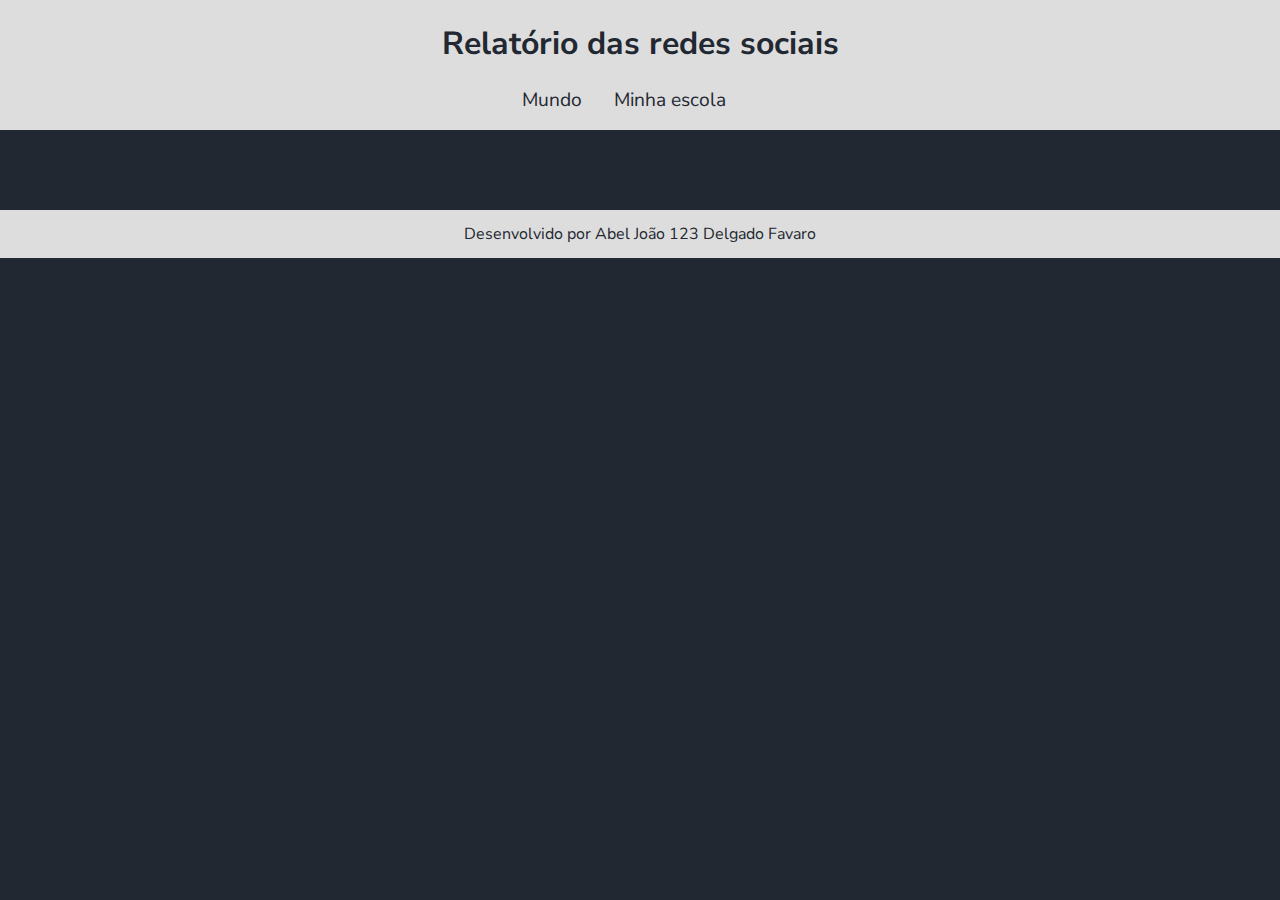
==== index.html @ dcd821bb "123" ====
<!DOCTYPE html>
<html lang="pt-br">
<head>
    <meta charset="UTF-8">
    <meta name="viewport" content="width=device-width, initial-scale=1.0">
    <title>Redes Sociais</title>
    <link rel="stylesheet" href="style.css">
    <script src="https://cdn.plot.ly/plotly-2.27.0.min.js" charset="utf-8"></script>
</head>
<body>
    <header>
        <h1>Relatório das redes sociais</h1>
        <nav>
            <a href="index.html">Mundo</a>
            <a href="#">Minha escola</a>
        </nav>
    </header>
    <main class="graficos-section">
        <section id="graficos-container" class="graficos-container">
            <!-- crie os gráficos/texto aqui -->
        </section>
    </main>
    <footer>
        <p>Desenvolvido por Abel João 123 Delgado Favaro </p>
    </footer>
    <script type="module" src="graficos/common.js"></script>
    <script type="module" src="graficos/informacoesGlobais.js"></script>
    <script type="module" src="graficos/quantidadeUsuarios.js"></script>
</body>
</html>
---- style.css ----
@import url('https://fonts.googleapis.com/css2?family=Nunito+Sans:ital,opsz,wght@0,6..12,200..1000;1,6..12,200..1000&display=swap');

:root {
    --bg-color: #222831;
    --primary-color: #DDDDDD;
    --secondary-color: #49caeb;
    --font: "Nunito Sans", sans-serif;
}

body {
    background-color: var(--bg-color);
    color: var(--primary-color);
    font-family: var(--font);
    height: 100vh;
    margin: 0;
}

header {
    background-color: var(--primary-color);
    text-align: center;
    padding: 1px;
}

h1 {
    font-size: 2rem;
    color: var(--bg-color);
    font-weight: 700;
}

nav {
    display: flex;
    justify-content: center;
    font-weight: 400;
}

nav a {
    text-decoration: none;
    color: var(--bg-color);
    margin: 0 2rem 1rem 0rem;
    font-size: 1.2rem;
}

nav a:hover {
    text-decoration: underline;
    transform: scale(0.90);
    transition: transform 0.1s;
}

.graficos-container {
    margin: 5rem;
}

.grafico {
    margin-top: 3rem;
}

.graficos-container__texto {
    font-size: 1.3rem;
    text-align: center;
    padding: 2rem;
    border: var(--secondary-color) solid 2px;
}

span {
    font-weight: bold;
    color: var(--secondary-color);
}

footer {
    display: flex;
    align-items: center;
    justify-content: center;
    background-color: var(--primary-color);
    color: var(--bg-color);
    width: 100%;
    height: 3rem;
    margin-top: 2rem;
}
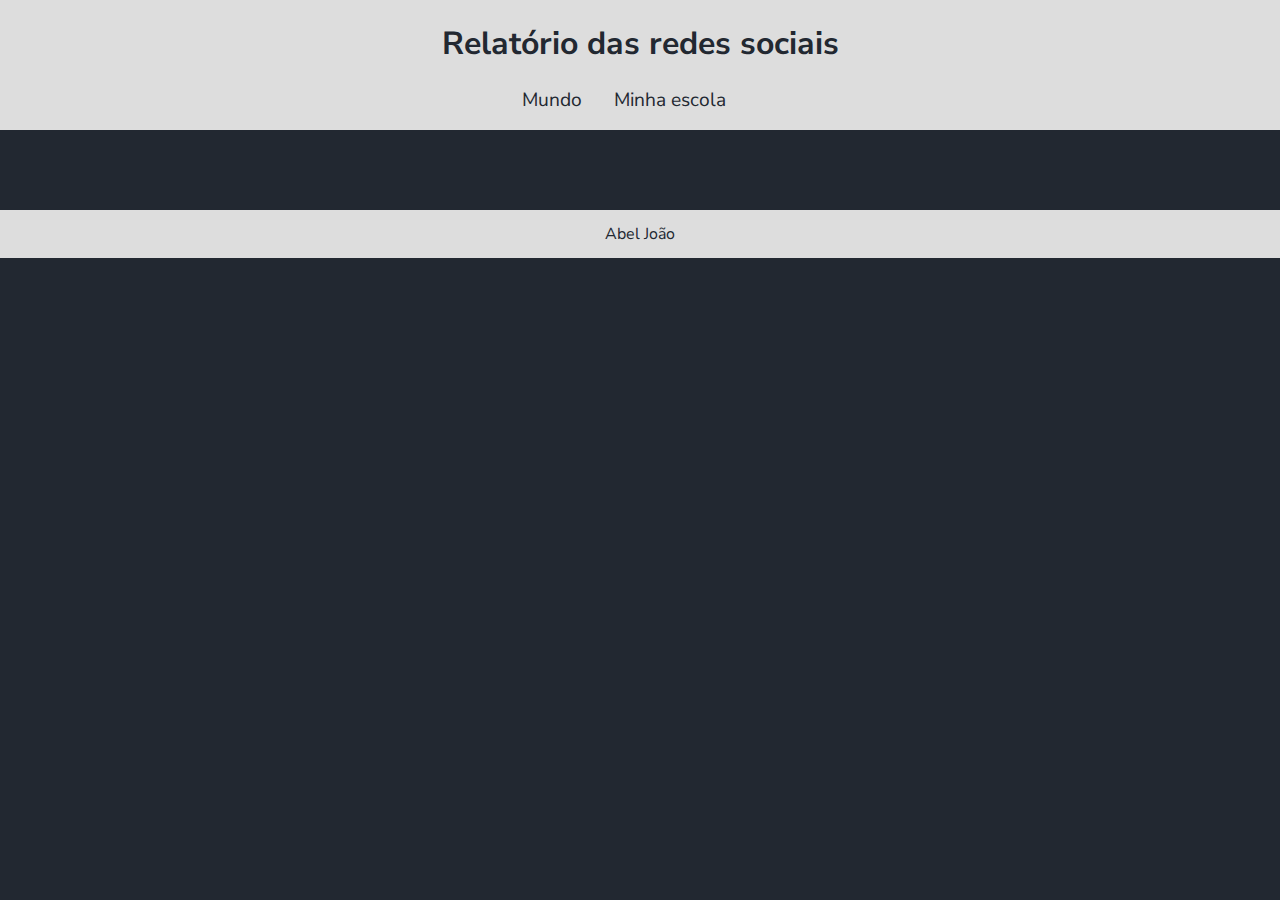
==== commit 7e97b7c4: "aa" ====
--- a/index.html
+++ b/index.html
@@ -21,10 +21,12 @@
         </section>
     </main>
     <footer>
-        <p>Desenvolvido por Abel João 123 Delgado Favaro </p>
+        <p>Abel João</p>
     </footer>
     <script type="module" src="graficos/common.js"></script>
     <script type="module" src="graficos/informacoesGlobais.js"></script>
     <script type="module" src="graficos/quantidadeUsuarios.js"></script>
+    <script type="module" src="graficos/redesFavoritasMundo.js"></script>
+
 </body>
 </html>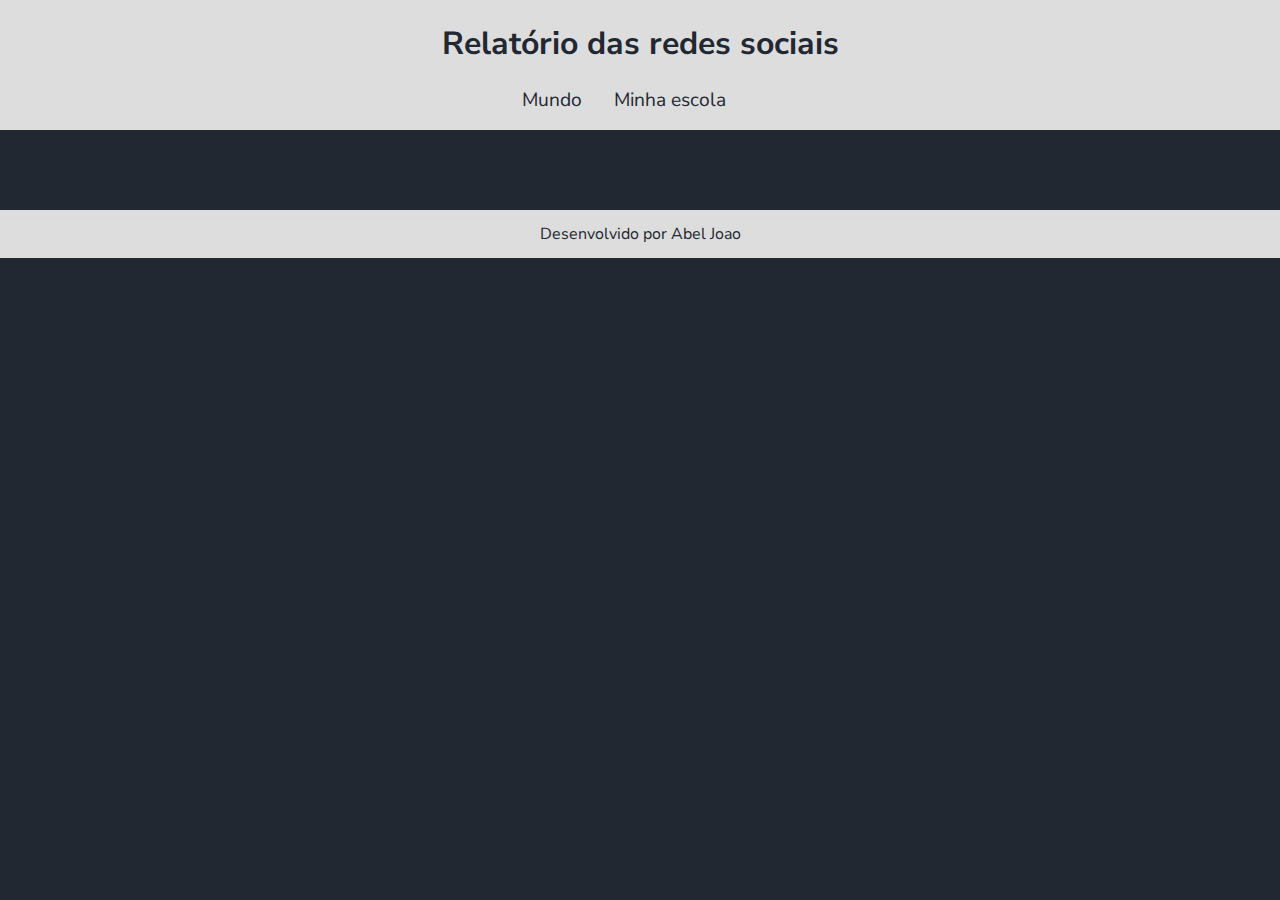
==== commit d9b19f02: "aaaaa" ====
--- a/index.html
+++ b/index.html
@@ -21,7 +21,7 @@
         </section>
     </main>
     <footer>
-        <p>Abel João</p>
+        <p>Desenvolvido por Abel Joao</p>
     </footer>
     <script type="module" src="graficos/common.js"></script>
     <script type="module" src="graficos/informacoesGlobais.js"></script>
--- a/style.css
+++ b/style.css
@@ -3,7 +3,7 @@
 :root {
     --bg-color: #222831;
     --primary-color: #DDDDDD;
-    --secondary-color: #49caeb;
+    --secondary-color: #49CAEB;
     --font: "Nunito Sans", sans-serif;
 }
 
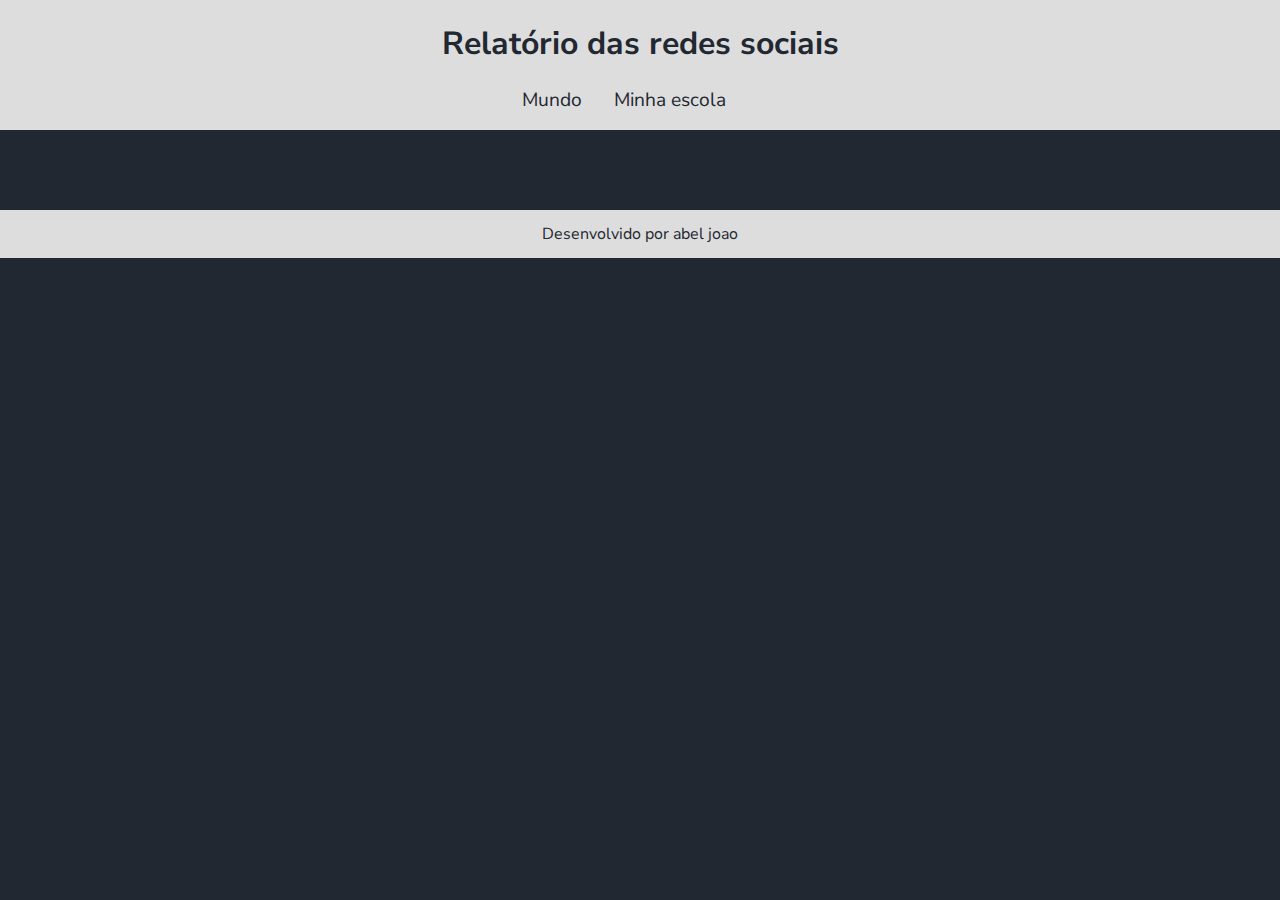
==== commit c8399cbb: "aaaaa" ====
--- a/index.html
+++ b/index.html
@@ -21,7 +21,7 @@
         </section>
     </main>
     <footer>
-        <p>Desenvolvido por Abel Joao</p>
+        <p>Desenvolvido por abel joao</p>
     </footer>
     <script type="module" src="graficos/common.js"></script>
     <script type="module" src="graficos/informacoesGlobais.js"></script>
--- a/style.css
+++ b/style.css
@@ -3,7 +3,7 @@
 :root {
     --bg-color: #222831;
     --primary-color: #DDDDDD;
-    --secondary-color: #49CAEB;
+    --secondary-color: rgb(73, 202, 235);
     --font: "Nunito Sans", sans-serif;
 }
 
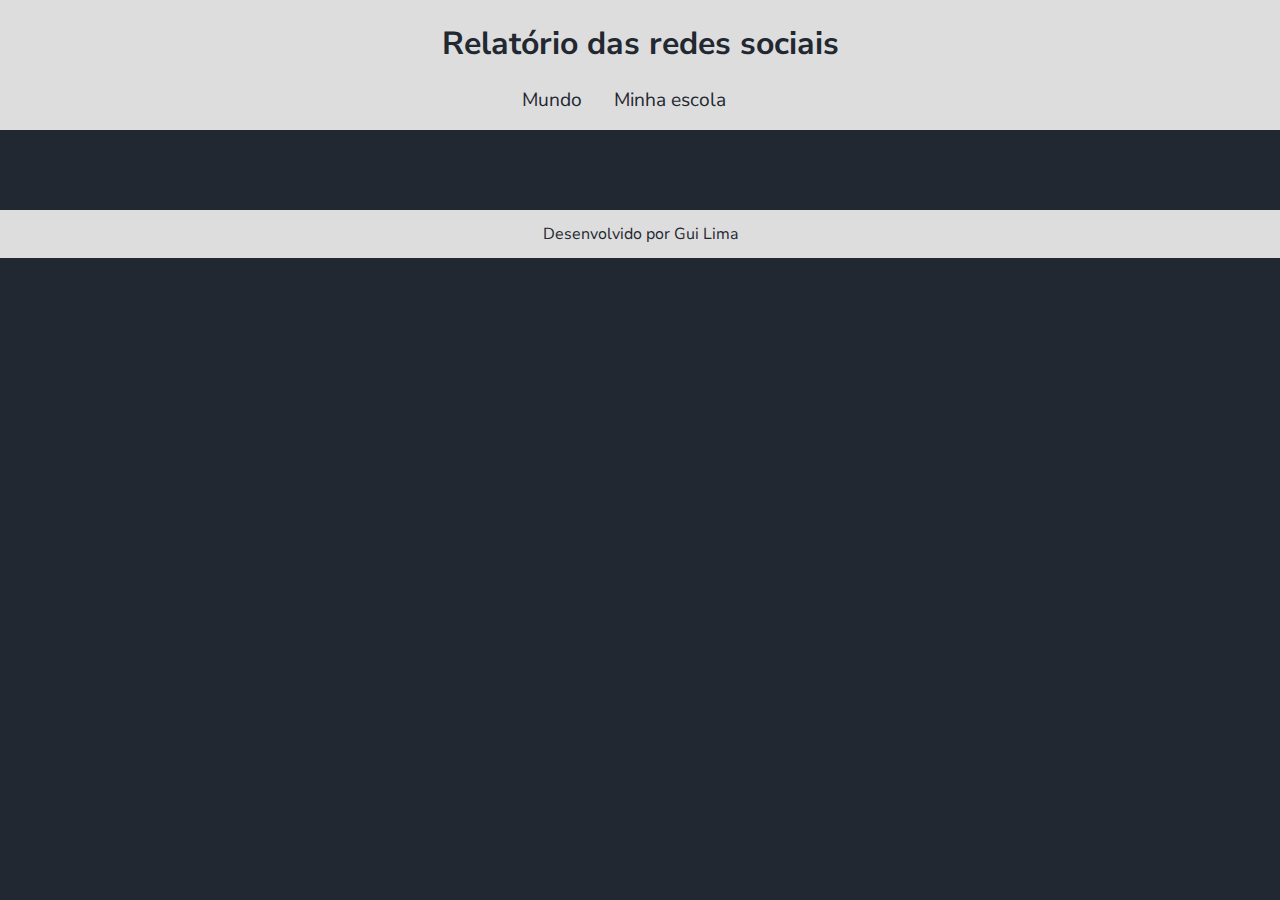
==== commit 3acb8ce1: "aaaaa" ====
--- a/index.html
+++ b/index.html
@@ -3,7 +3,7 @@
 <head>
     <meta charset="UTF-8">
     <meta name="viewport" content="width=device-width, initial-scale=1.0">
-    <title>Redes Sociais</title>
+    <title>Redes Sociais - Mundo</title>
     <link rel="stylesheet" href="style.css">
     <script src="https://cdn.plot.ly/plotly-2.27.0.min.js" charset="utf-8"></script>
 </head>
@@ -12,7 +12,7 @@
         <h1>Relatório das redes sociais</h1>
         <nav>
             <a href="index.html">Mundo</a>
-            <a href="#">Minha escola</a>
+            <a href="minha-escola.html">Minha escola</a>
         </nav>
     </header>
     <main class="graficos-section">
@@ -21,12 +21,11 @@
         </section>
     </main>
     <footer>
-        <p>Desenvolvido por abel joao</p>
+        <p>Desenvolvido por Gui Lima</p>
     </footer>
     <script type="module" src="graficos/common.js"></script>
     <script type="module" src="graficos/informacoesGlobais.js"></script>
     <script type="module" src="graficos/quantidadeUsuarios.js"></script>
     <script type="module" src="graficos/redesFavoritasMundo.js"></script>
-
 </body>
 </html>--- a/style.css
+++ b/style.css
@@ -3,7 +3,7 @@
 :root {
     --bg-color: #222831;
     --primary-color: #DDDDDD;
-    --secondary-color: rgb(73, 202, 235);
+    --secondary-color: #F05454;
     --font: "Nunito Sans", sans-serif;
 }
 
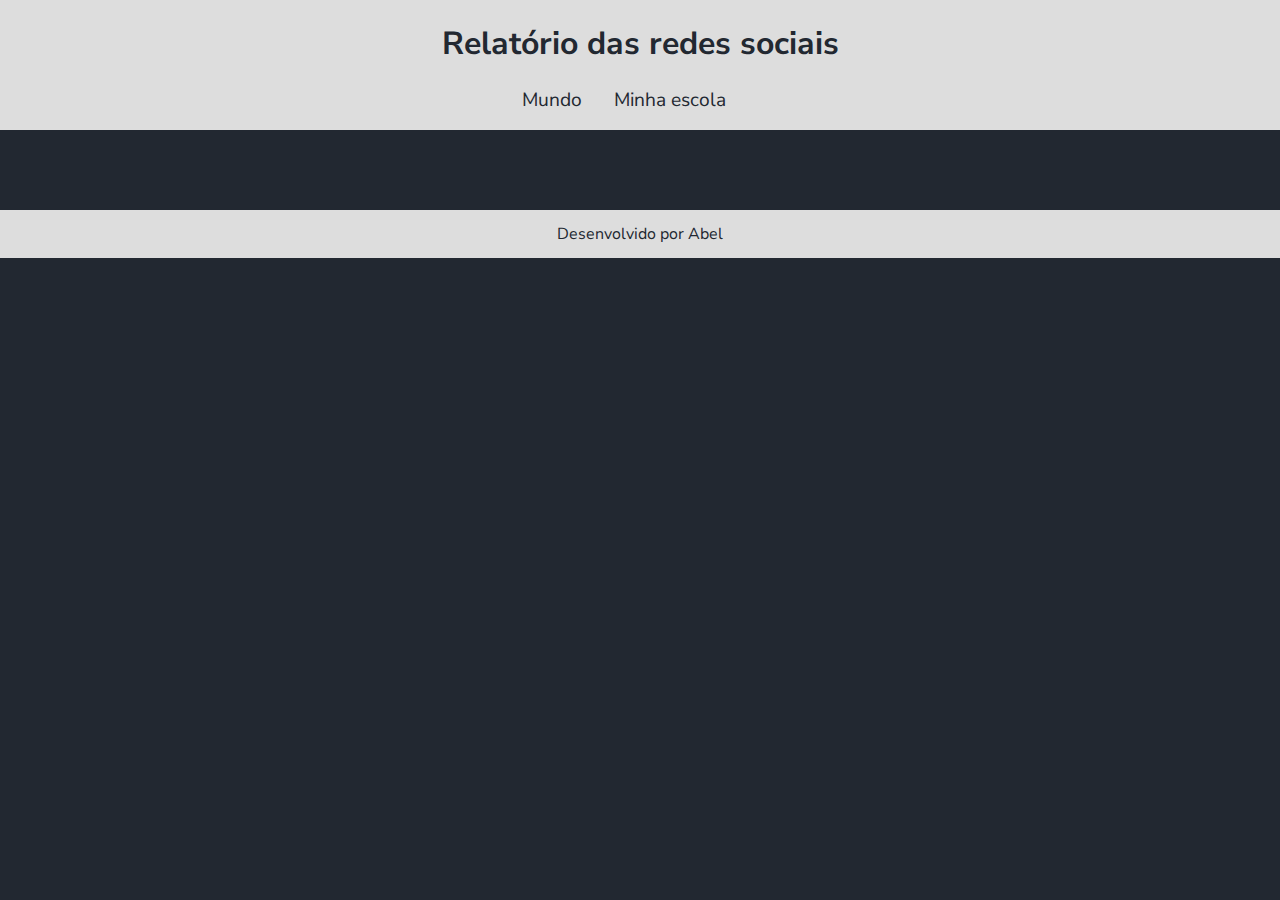
==== commit 59fe7ae0: "aaaaaaa" ====
--- a/index.html
+++ b/index.html
@@ -21,7 +21,7 @@
         </section>
     </main>
     <footer>
-        <p>Desenvolvido por Gui Lima</p>
+        <p>Desenvolvido por Abel</p>
     </footer>
     <script type="module" src="graficos/common.js"></script>
     <script type="module" src="graficos/informacoesGlobais.js"></script>
--- a/style.css
+++ b/style.css
@@ -3,7 +3,7 @@
 :root {
     --bg-color: #222831;
     --primary-color: #DDDDDD;
-    --secondary-color: #F05454;
+    --secondary-color: #2ecbe7;
     --font: "Nunito Sans", sans-serif;
 }
 
@@ -46,12 +46,12 @@
     transition: transform 0.1s;
 }
 
+.grafico {
+    margin-top: 3rem;
+}
+
 .graficos-container {
     margin: 5rem;
-}
-
-.grafico {
-    margin-top: 3rem;
 }
 
 .graficos-container__texto {
